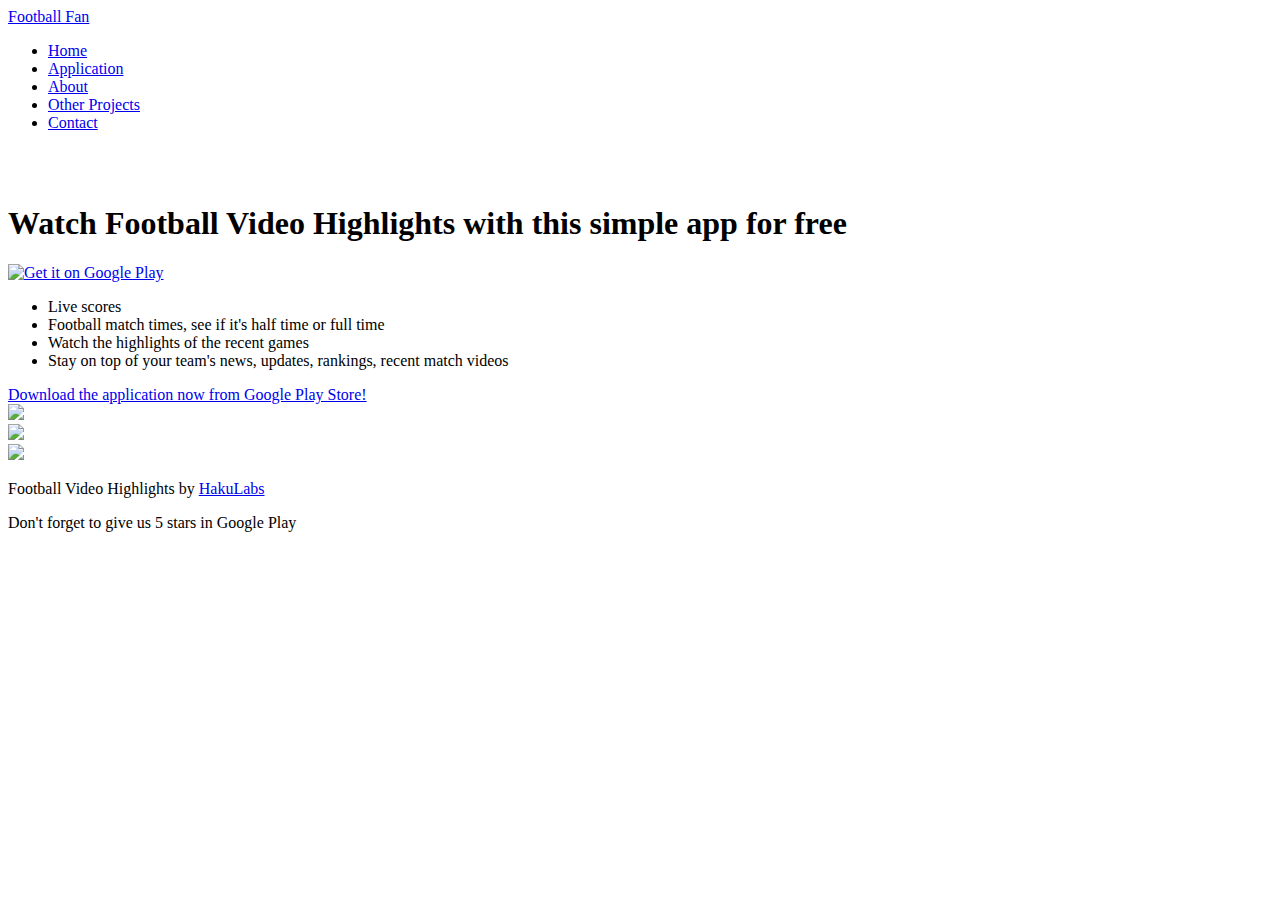
==== tr/index.html @ 10da3e17 "Start adding turkish support." ====
<!DOCTYPE html>
<html ng-app="wc">

<head lang="en">
  <meta http-equiv="Content-Type" content="text/html; charset=UTF-8">
  <meta name="description" content="Watch recent football video highlights, goals, soccer match summaries for free. Short football video clips are available on android, it's soon coming to iPhone (iOS).">
  <meta charset="utf-8">
  <meta http-equiv="X-UA-Compatible" content="IE=edge">
  <meta name="viewport" content="width=device-width, initial-scale=1">
  <meta name="author" content="hakulabs">

  <title>Footballsever - maç özetlerini ve gollerini ücretsiz izle</title>
  <link rel="shortcut icon" href="static/img/favicon.ico" />
  <link rel="stylesheet" type="text/css" href="static/css/pure-min.css">
  <link rel="stylesheet" type="text/css" href="static/css/styles.css">
  <script type="text/javascript" src="static/js/angular.min.js"></script>
  <script type="text/javascript" src="static/js/angular-filters.js"></script>
  
  <!-- Alexa verification code -->
  <meta name="alexaVerifyID" content="RB-BQQx0t6Z_1Q5eoV8eFiHODsU"/>
  <!-- Bing webmaster tools-->
  <meta name="msvalidate.01" content="C317DA76EB5C2FFCE043F9A5C534F058" />
  <!-- Bing webmaster tools-->
  <meta name="yandex-verification" content="" />
</head>

<body>
  <div id="main">

    <div class="header">
      <div class="home-menu pure-menu pure-menu-open pure-menu-horizontal pure-menu-fixed">
        <a class="pure-menu-heading" href="/">Football Fan</a>

        <ul>
          <li class="pure-menu-selected"><a href="/">Home</a></li>
          <li><a href="https://play.google.com/store/apps/details?id=io.haku.fb_goals" target="_blank">Application</a></li>
          <li><a href="http://haku.io" target="_blank">About</a></li>
          <li><a href="http://haku.io" target="_blank">Other Projects</a></li>
          <li><a href="mailto:info@haku.io" target="_blank">Contact</a></li>
        </ul>
      </div>
    </div>

    <br /><br />

    <div class="splash-container">
      <div class="splash">
        
        <h1 class="splash-head">Watch Football Video Highlights with this simple app for free</h1>
        <a href="https://play.google.com/store/apps/details?id=io.haku.fb_goals">
          <img alt="Get it on Google Play"
               src="https://developer.android.com/images/brand/en_generic_rgb_wo_60.png" />
        </a>
        
        <p class="splash-subhead">
          <div class="feature-list">
            <ul>
              <li>Live scores</li>
              <li>Football match times, see if it's half time or full time</li>
              <li>Watch the highlights of the recent games</li>
              <li>Stay on top of your team's news, updates, rankings, recent match videos</li>
            </ul>
          </div>
          
          <a href="https://play.google.com/store/apps/details?id=io.haku.fb_goals" target="_blank">Download the application now from Google Play Store! 
            <div >
              <div class="pure-u-1-3">
                <img class="pure-img" src="https://devdala.files.wordpress.com/2015/03/screenshot_2015-03-01-19-20-52_framed-copy-compressor.png">
              </div>

              <div class="pure-u-1-3">
                <img class="pure-img" src="https://devdala.files.wordpress.com/2015/03/screenshot_2015-03-01-19-20-57_framed-copy-compressor.png">
              </div>

              <div class="pure-u-1-3">
                <img class="pure-img" src="https://devdala.files.wordpress.com/2015/03/stacked_view_wc_goals_3_screens_app-screen-front-view-mocku_lr_800x773-compressor.png">
              </div>
            </div>
            
          </a>
        </p>
      </div>
    </div>
    
    <div id="footer">
      <p>Football Video Highlights by <span><a href="http://haku.io" target="_blank">HakuLabs</a></span></p>
      <p>Don't forget to give us 5 stars in Google Play</p>
    </div>

  </div><!-- /main -->

  <script>
    (function(i,s,o,g,r,a,m){i['GoogleAnalyticsObject']=r;i[r]=i[r]||function(){
    (i[r].q=i[r].q||[]).push(arguments)},i[r].l=1*new Date();a=s.createElement(o),
    m=s.getElementsByTagName(o)[0];a.async=1;a.src=g;m.parentNode.insertBefore(a,m)
    })(window,document,'script','//www.google-analytics.com/analytics.js','ga');

    ga('create', 'UA-51925092-2', 'auto');
    ga('send', 'pageview');

  </script>
</body>

</html>
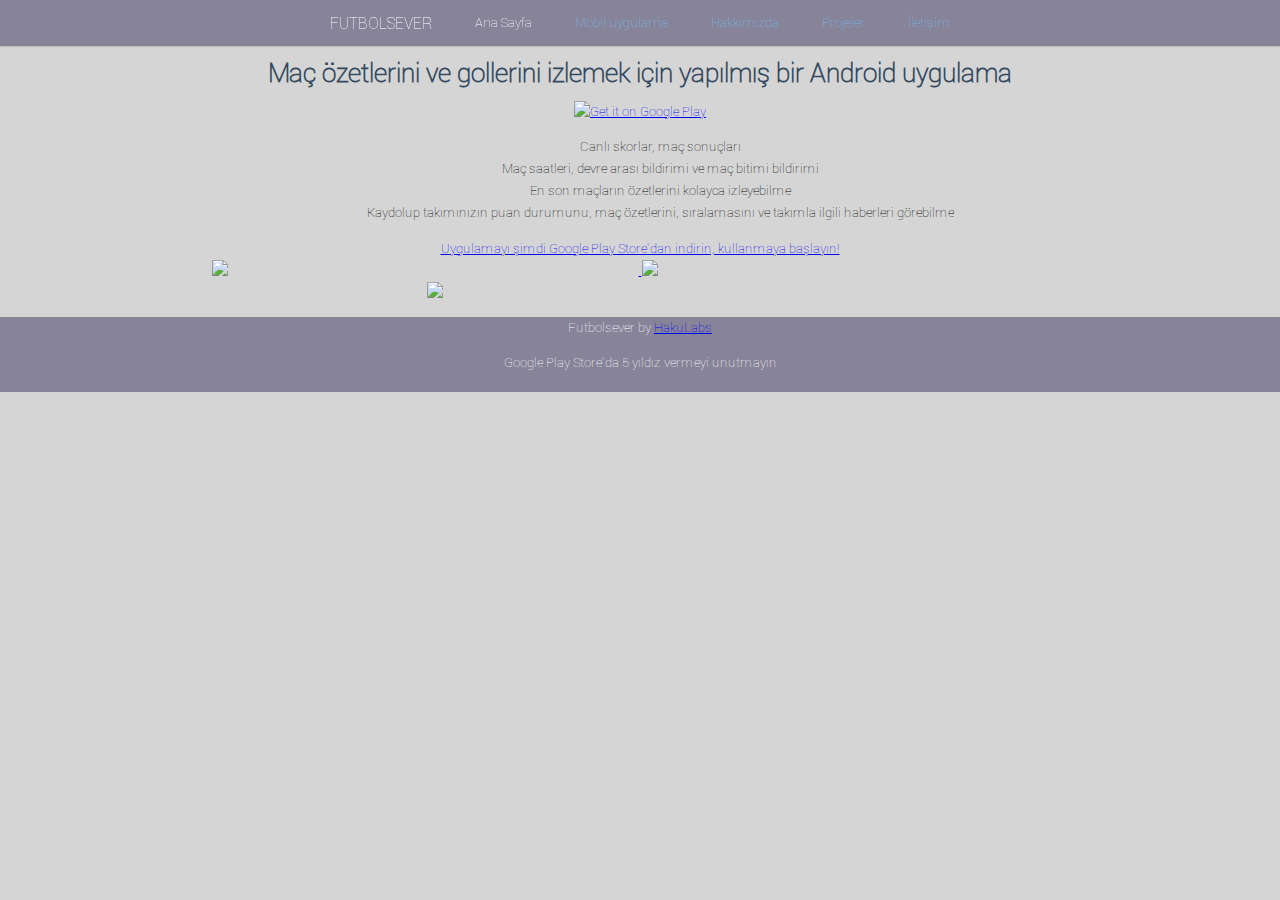
==== commit 6fe8263b: "Add Turkish support" ====
--- a/tr/index.html
+++ b/tr/index.html
@@ -1,7 +1,7 @@
 <!DOCTYPE html>
 <html ng-app="wc">
 
-<head lang="en">
+<head lang="tr">
   <meta http-equiv="Content-Type" content="text/html; charset=UTF-8">
   <meta name="description" content="Watch recent football video highlights, goals, soccer match summaries for free. Short football video clips are available on android, it's soon coming to iPhone (iOS).">
   <meta charset="utf-8">
@@ -9,12 +9,12 @@
   <meta name="viewport" content="width=device-width, initial-scale=1">
   <meta name="author" content="hakulabs">
 
-  <title>Footballsever - maç özetlerini ve gollerini ücretsiz izle</title>
-  <link rel="shortcut icon" href="static/img/favicon.ico" />
-  <link rel="stylesheet" type="text/css" href="static/css/pure-min.css">
-  <link rel="stylesheet" type="text/css" href="static/css/styles.css">
-  <script type="text/javascript" src="static/js/angular.min.js"></script>
-  <script type="text/javascript" src="static/js/angular-filters.js"></script>
+  <title>Futbolsever - maç özetlerini ve gollerini ücretsiz izle</title>
+  <link rel="shortcut icon" href="../static/img/favicon.ico" />
+  <link rel="stylesheet" type="text/css" href="../static/css/pure-min.css">
+  <link rel="stylesheet" type="text/css" href="../static/css/styles.css">
+  <script type="text/javascript" src="../static/js/angular.min.js"></script>
+  <script type="text/javascript" src="../static/js/angular-filters.js"></script>
   
   <!-- Alexa verification code -->
   <meta name="alexaVerifyID" content="RB-BQQx0t6Z_1Q5eoV8eFiHODsU"/>
@@ -29,14 +29,14 @@
 
     <div class="header">
       <div class="home-menu pure-menu pure-menu-open pure-menu-horizontal pure-menu-fixed">
-        <a class="pure-menu-heading" href="/">Football Fan</a>
+        <a class="pure-menu-heading" href="/">Futbolsever</a>
 
         <ul>
-          <li class="pure-menu-selected"><a href="/">Home</a></li>
-          <li><a href="https://play.google.com/store/apps/details?id=io.haku.fb_goals" target="_blank">Application</a></li>
-          <li><a href="http://haku.io" target="_blank">About</a></li>
-          <li><a href="http://haku.io" target="_blank">Other Projects</a></li>
-          <li><a href="mailto:info@haku.io" target="_blank">Contact</a></li>
+          <li class="pure-menu-selected"><a href="/">Ana Sayfa</a></li>
+          <li><a href="https://play.google.com/store/apps/details?id=io.haku.fb_goals" target="_blank">Mobil uygulama</a></li>
+          <li><a href="http://haku.io" target="_blank">Hakkımızda</a></li>
+          <li><a href="http://haku.io" target="_blank">Projeler</a></li>
+          <li><a href="mailto:info@footballhighlightswatch.com" target="_blank">İletişim</a></li>
         </ul>
       </div>
     </div>
@@ -46,7 +46,7 @@
     <div class="splash-container">
       <div class="splash">
         
-        <h1 class="splash-head">Watch Football Video Highlights with this simple app for free</h1>
+        <h1 class="splash-head">Maç özetlerini ve gollerini izlemek için yapılmış bir Android uygulama</h1>
         <a href="https://play.google.com/store/apps/details?id=io.haku.fb_goals">
           <img alt="Get it on Google Play"
                src="https://developer.android.com/images/brand/en_generic_rgb_wo_60.png" />
@@ -55,14 +55,14 @@
         <p class="splash-subhead">
           <div class="feature-list">
             <ul>
-              <li>Live scores</li>
-              <li>Football match times, see if it's half time or full time</li>
-              <li>Watch the highlights of the recent games</li>
-              <li>Stay on top of your team's news, updates, rankings, recent match videos</li>
+              <li>Canlı skorlar, maç sonuçları</li>
+              <li>Maç saatleri, devre arası bildirimi ve maç bitimi bildirimi</li>
+              <li>En son maçların özetlerini kolayca izleyebilme</li>
+              <li>Kaydolup takımınızın puan durumunu, maç özetlerini, sıralamasını ve takımla ilgili haberleri görebilme</li>
             </ul>
           </div>
           
-          <a href="https://play.google.com/store/apps/details?id=io.haku.fb_goals" target="_blank">Download the application now from Google Play Store! 
+          <a href="https://play.google.com/store/apps/details?id=io.haku.fb_goals&hl=tr" target="_blank">Uygulamayı şimdi Google Play Store'dan indirin, kullanmaya başlayın! 
             <div >
               <div class="pure-u-1-3">
                 <img class="pure-img" src="https://devdala.files.wordpress.com/2015/03/screenshot_2015-03-01-19-20-52_framed-copy-compressor.png">
@@ -83,8 +83,8 @@
     </div>
     
     <div id="footer">
-      <p>Football Video Highlights by <span><a href="http://haku.io" target="_blank">HakuLabs</a></span></p>
-      <p>Don't forget to give us 5 stars in Google Play</p>
+      <p>Futbolsever by <span><a href="http://haku.io" target="_blank">HakuLabs</a></span></p>
+      <p>Google Play Store'da 5 yıldız vermeyi unutmayın</p>
     </div>
 
   </div><!-- /main -->
--- a/static/css/styles.css
+++ b/static/css/styles.css
@@ -0,0 +1,126 @@
+@font-face {
+   font-family: 'robota-thin';
+   src: url('../fonts/Roboto-Thin.ttf');
+}
+
+#main {
+  text-align: center;
+}
+
+#input-yt-link {
+  height: 50px;
+  border-radius: 4px;
+  box-shadow: rgb(221, 221, 221) 0px 1px 3px 0px inset;
+  -webkit-box-shadow: rgb(221, 221, 221) 0px 1px 3px 0px inset;
+}
+
+* {
+    -webkit-box-sizing: border-box;
+    -moz-box-sizing: border-box;
+    box-sizing: border-box;
+}
+
+/*
+ * -- BASE STYLES --
+ * Most of these are inherited from Base, but I want to change a few.
+ */
+body {
+    line-height: 1.7em;
+    color: #7f8c8d;
+    font-size: 13px;
+    background-color: #d5d5d5;
+    font-family: 'robota-thin', serif;
+}
+
+h1,
+h2,
+h3,
+h4,
+h5,
+h6,
+label {
+    color: #34495e;
+}
+
+/*
+ * -- MENU STYLES --
+ * I want to customize how my .pure-menu looks at the top of the page
+ */
+
+.home-menu {
+    padding: 0.5em;
+    text-align: center;
+    box-shadow: 0 1px 1px rgba(0,0,0, 0.10);
+}
+.home-menu.pure-menu-open {
+    background: #2d3e50;
+}
+.pure-menu.pure-menu-open.pure-menu-fixed {
+    /* Fixed menus normally have a border at the bottom. */
+    border-bottom: none;
+    /* I need a higher z-index here because of the scroll-over effect. */
+    z-index: 4;
+/*    background-color: #483D8B;*/
+    background-color: #878399;
+}
+
+.home-menu .pure-menu-heading {
+    color: white;
+    font-weight: 400;
+    font-size: 120%;
+}
+
+.home-menu .pure-menu-selected a {
+    color: white;
+}
+
+.home-menu a {
+    color: #6FBEF3;
+}
+.home-menu li a:hover,
+.home-menu li a:focus {
+    background: none;
+    border: none;
+    color: #AECFE5;
+}
+
+/*
+ * -- PURE FORM STYLES --
+ * Style the form inputs and labels
+ */
+.pure-form label {
+    margin: 1em 0 0;
+    font-weight: bold;
+    font-size: 100%;
+}
+
+.pure-form input[type] {
+    border: 2px solid #ddd;
+    box-shadow: none;
+    font-size: 100%;
+    width: 100%;
+    margin-bottom: 1em;
+}
+
+#top-logo-image {
+    margin: 20px;
+    height: 64px;
+    width: 64px;
+}
+
+#footer {
+/*      Position: absolute;*/
+      background-color: #878399;
+      Width: 100%;
+      Bottom: 0;
+      Height: 75px;  /* This value is the height of your footer */
+      color: white;
+}
+
+.feature-list {
+  color: black;
+}
+
+ul {
+    list-style-type: none;
+}